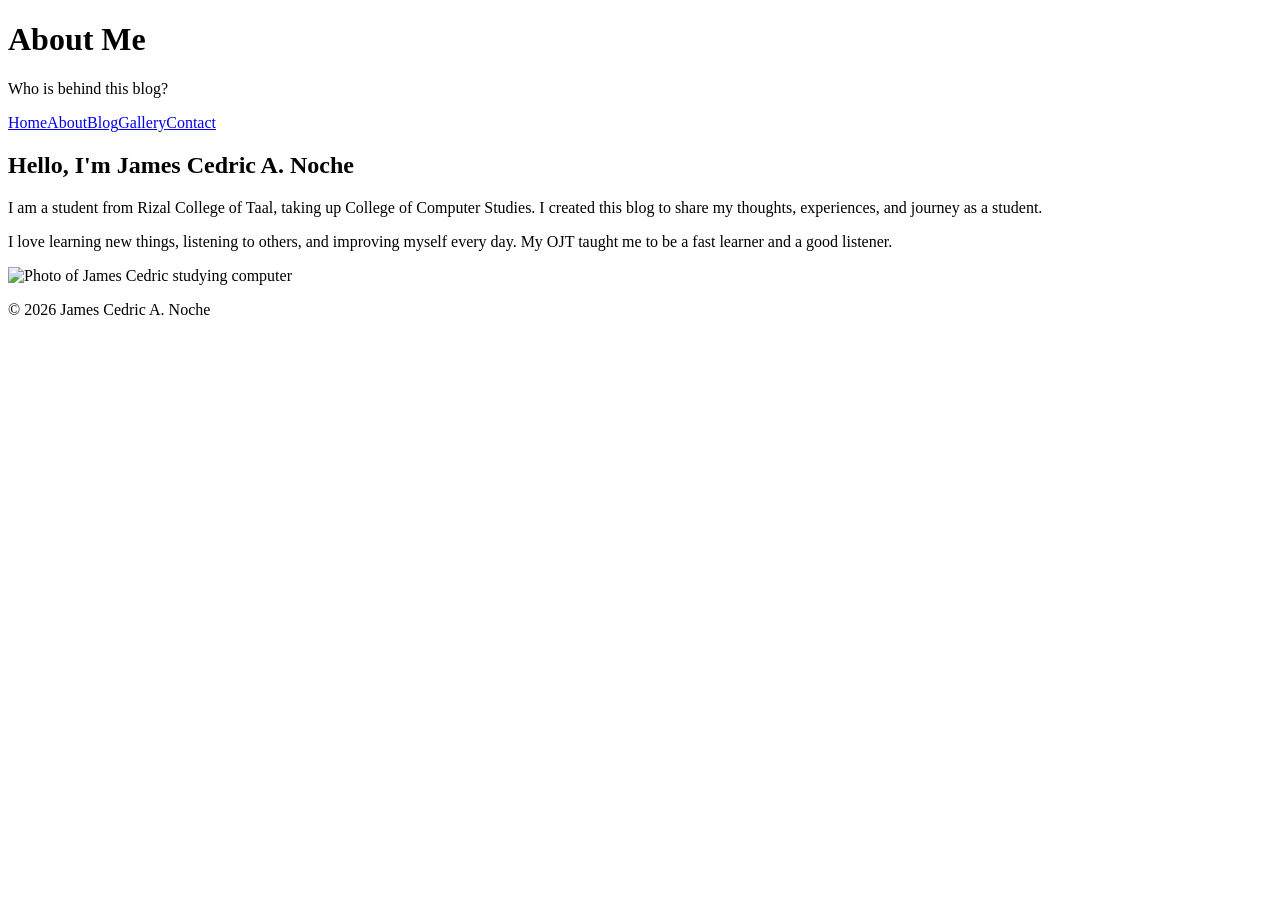
==== about.html @ db7094c3 "Create about.html" ====
<!DOCTYPE html>
<html lang="en">
<head><meta charset="UTF-8"><meta name="viewport" content="width=device-width, initial-scale=1.0"><title>About Me</title><link rel="stylesheet" href="style.css"></head>
<body>
<header><h1>About Me</h1><p>Who is behind this blog?</p></header>
<nav><a href="index.html">Home</a><a href="about.html">About</a><a href="blog.html">Blog</a><a href="gallery.html">Gallery</a><a href="contact.html">Contact</a></nav>
<main><section><h2>Hello, I'm James Cedric A. Noche</h2><p>I am a student from Rizal College of Taal, taking up College of Computer Studies. I created this blog to share my thoughts, experiences, and journey as a student.</p><p>I love learning new things, listening to others, and improving myself every day. My OJT taught me to be a fast learner and a good listener.</p><img src="https://picsum.photos/900/400?computer" alt="Photo of James Cedric studying computer"></section></main>
<footer><p>&copy; 2026 James Cedric A. Noche</p></footer>
</body></html>
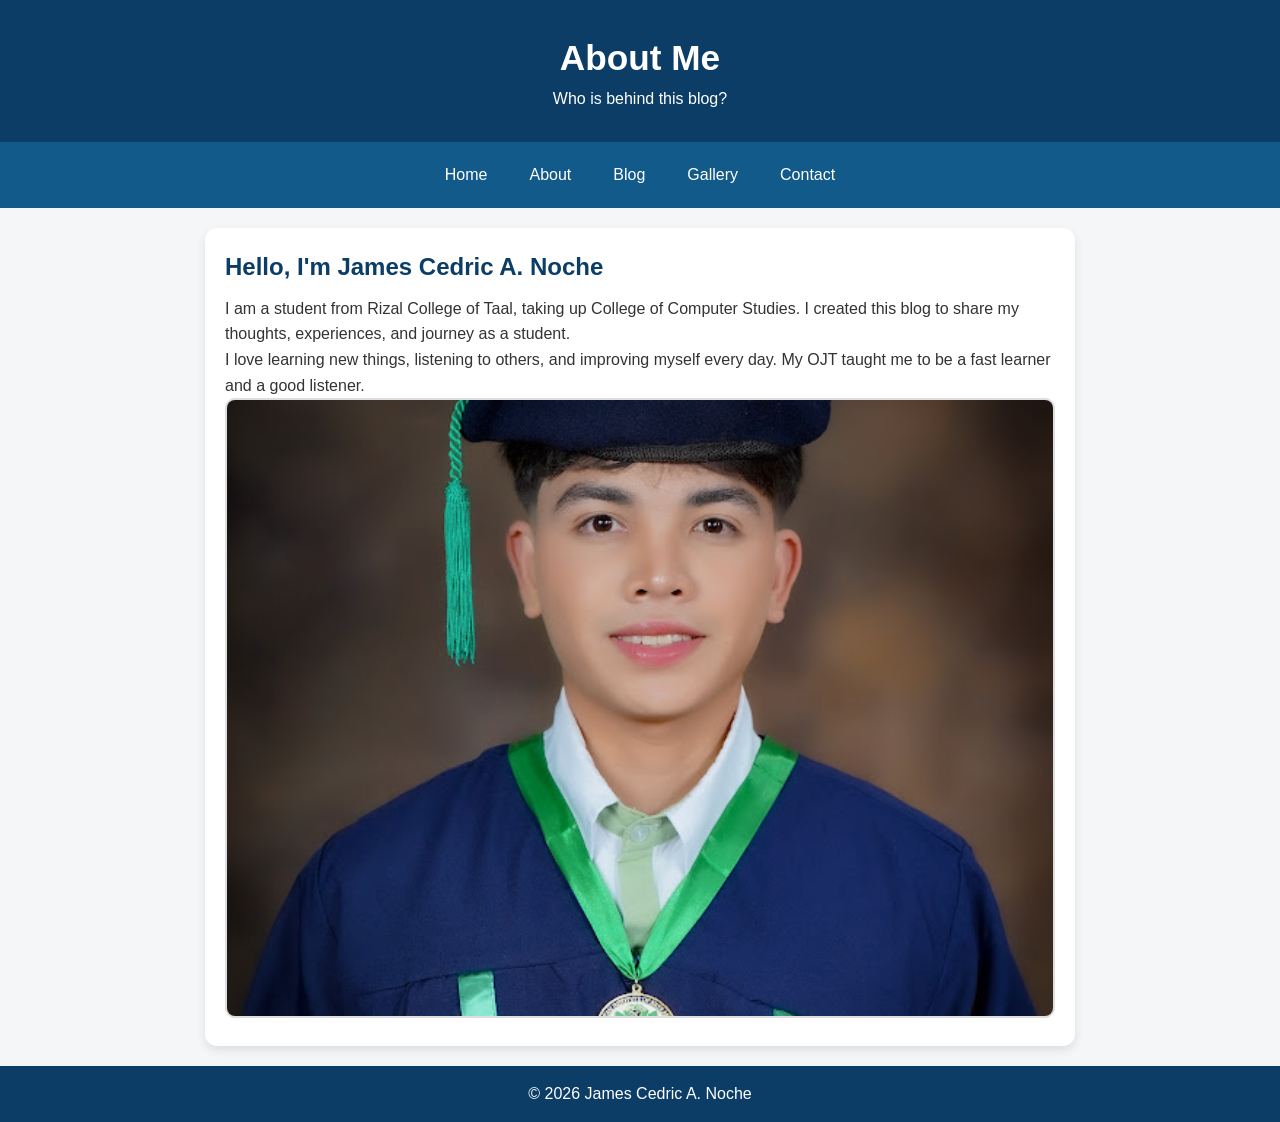
==== commit e2a12c76: "Update about.html" ====
--- a/about.html
+++ b/about.html
@@ -4,6 +4,6 @@
 <body>
 <header><h1>About Me</h1><p>Who is behind this blog?</p></header>
 <nav><a href="index.html">Home</a><a href="about.html">About</a><a href="blog.html">Blog</a><a href="gallery.html">Gallery</a><a href="contact.html">Contact</a></nav>
-<main><section><h2>Hello, I'm James Cedric A. Noche</h2><p>I am a student from Rizal College of Taal, taking up College of Computer Studies. I created this blog to share my thoughts, experiences, and journey as a student.</p><p>I love learning new things, listening to others, and improving myself every day. My OJT taught me to be a fast learner and a good listener.</p><img src="https://picsum.photos/900/400?computer" alt="Photo of James Cedric studying computer"></section></main>
+<main><section><h2>Hello, I'm James Cedric A. Noche</h2><p>I am a student from Rizal College of Taal, taking up College of Computer Studies. I created this blog to share my thoughts, experiences, and journey as a student.</p><p>I love learning new things, listening to others, and improving myself every day. My OJT taught me to be a fast learner and a good listener.</p><img src="james.JPG" alt="Photo of James Cedric studying computer"></section></main>
 <footer><p>&copy; 2026 James Cedric A. Noche</p></footer>
 </body></html>
--- a/style.css
+++ b/style.css
@@ -0,0 +1,25 @@
+* { margin: 0; padding: 0; box-sizing: border-box; }
+body { font-family: Arial, sans-serif; background: #f4f6f8; color: #333; line-height: 1.6; }
+header { background: #0b3d66; color: white; text-align: center; padding: 30px 15px; }
+header h1 { font-size: 2.2rem; }
+nav { background: #125a8a; display: flex; justify-content: center; flex-wrap: wrap; gap: 10px; padding: 12px; }
+nav a { color: white; text-decoration: none; padding: 8px 16px; border-radius: 20px; transition: 0.3s; }
+nav a:hover { background: white; color: #0b3d66; }
+main { max-width: 900px; margin: 20px auto; padding: 0 15px; }
+section, article { background: white; padding: 20px; margin-bottom: 20px; border-radius: 12px; box-shadow: 0 4px 10px rgba(0,0,0,0.1); }
+h2 { color: #0b3d66; margin-bottom: 10px; }
+img { width: 100%; border-radius: 10px; border: 2px solid #ddd; }
+.btn { display: inline-block; background: #0b3d66; color: white; padding: 10px 18px; border-radius: 8px; text-decoration: none; margin-top: 10px; transition: 0.3s; }
+.btn:hover { background: #ff8c00; }
+.gallery-grid { display: grid; grid-template-columns: repeat(3, 1fr); gap: 15px; }
+.gallery-grid figure { background: white; padding: 10px; border-radius: 10px; box-shadow: 0 3px 8px rgba(0,0,0,0.1); text-align: center; }
+.gallery-grid figure:hover { transform: scale(1.03); transition: 0.3s; }
+form input, form textarea { width: 100%; padding: 10px; margin: 8px 0; border: 1px solid #ccc; border-radius: 8px; }
+form button { background: #0b3d66; color: white; border: none; padding: 12px; border-radius: 8px; cursor: pointer; }
+form button:hover { background: #ff8c00; }
+footer { background: #0b3d66; color: white; text-align: center; padding: 15px; margin-top: 20px; }
+@media (max-width: 600px) {
+  nav { flex-direction: column; align-items: center; }
+  .gallery-grid { grid-template-columns: 1fr; }
+  header h1 { font-size: 1.6rem; }
+}
